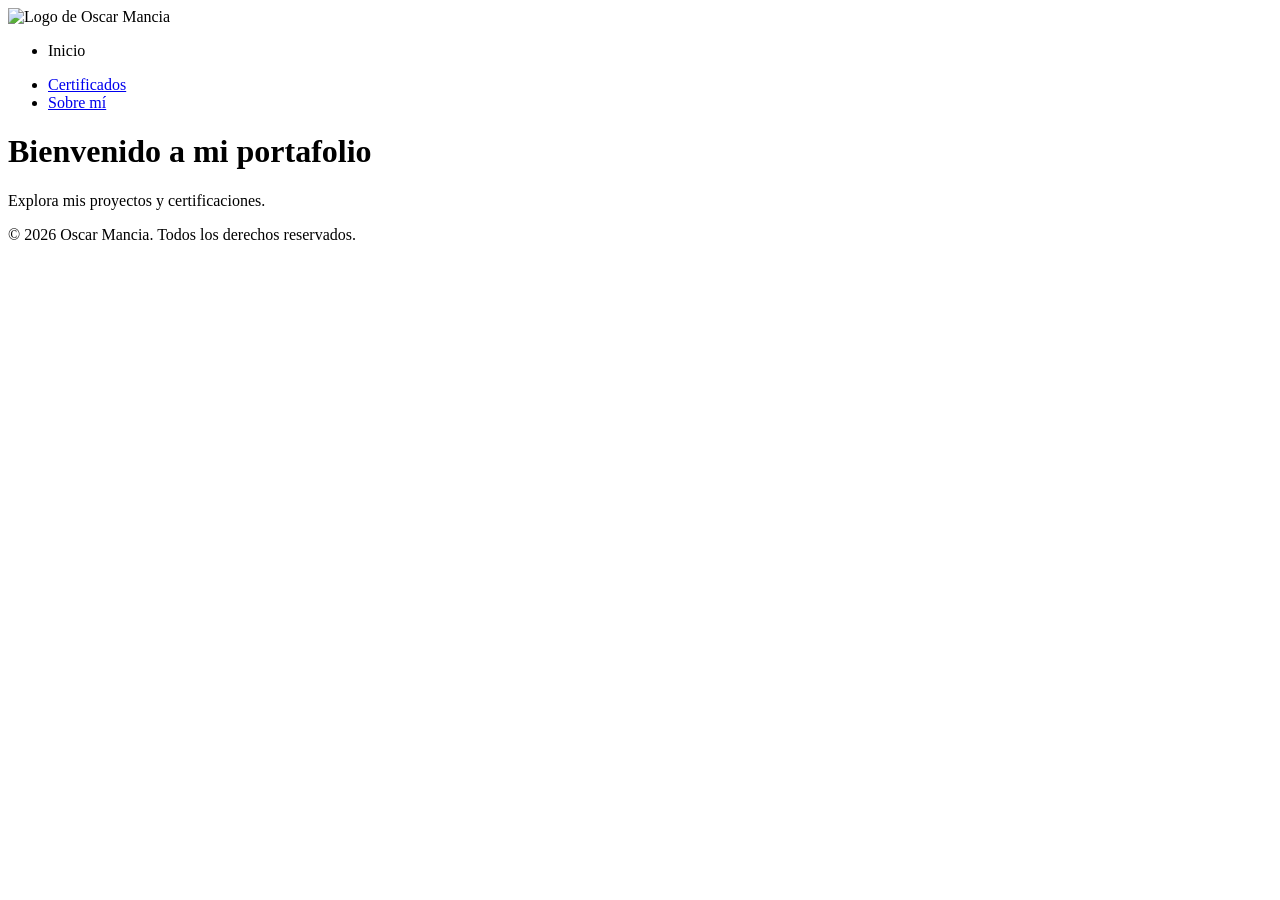
==== Index.html @ ad691262 "Add files via upload" ====
<!DOCTYPE html>
<html lang="es">
<head>
    <meta charset="UTF-8">
    <meta name="viewport" content="width=device-width, initial-scale=1.0">
    <title>Oscar Mancia | Portafolio</title>
    <link rel="stylesheet" href="CSS/estilos.css">
    <link rel="icon" href="logo.png" type="image/png">
</head>
<body>
    <header>
        <img src="SRC/logo.jpeg" alt="Logo de Oscar Mancia" class="logo">
        <nav>
            <ul>
                <li>Inicio</li>
            </ul>
            <ul class="nav-right">
                <li><a href="certificados.html">Certificados</a></li>
                <li><a href="SobreMi.html">Sobre mí</a></li>
            </ul>
        </nav>
    </header>
    <main>
        <h1>Bienvenido a mi portafolio</h1>
        <p>Explora mis proyectos y certificaciones.</p>
    </main>
    <footer>
        <p>&copy; 2026 Oscar Mancia. Todos los derechos reservados.</p>
    </footer>
</body>
</html>
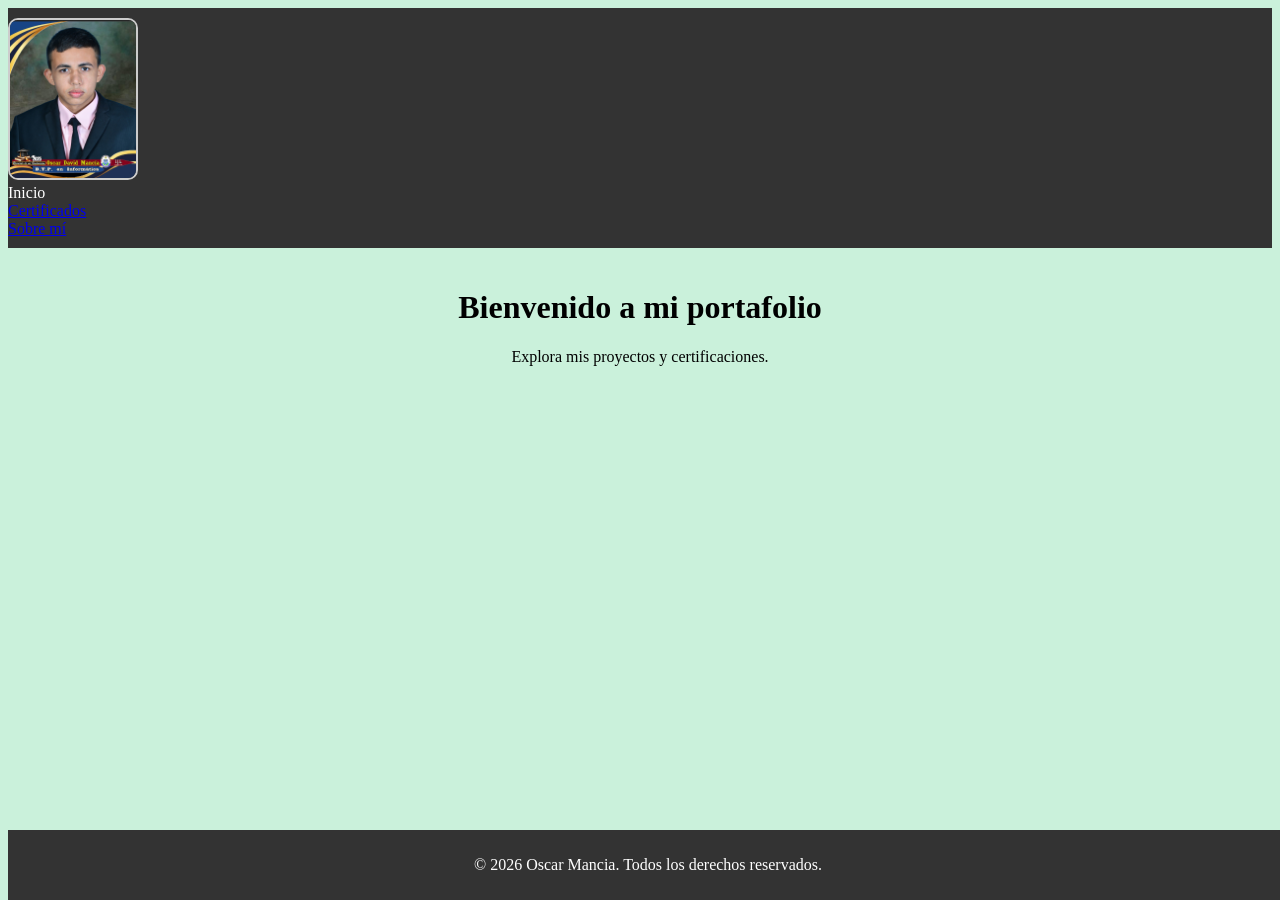
==== commit b0f22a8c: "Fix HTML structure and update image paths" ====
--- a/Index.html
+++ b/Index.html
@@ -4,12 +4,12 @@
     <meta charset="UTF-8">
     <meta name="viewport" content="width=device-width, initial-scale=1.0">
     <title>Oscar Mancia | Portafolio</title>
-    <link rel="stylesheet" href="CSS/estilos.css">
+    <link rel="stylesheet" href="estilos.css">
     <link rel="icon" href="logo.png" type="image/png">
 </head>
 <body>
     <header>
-        <img src="SRC/logo.jpeg" alt="Logo de Oscar Mancia" class="logo">
+        <img src="logo.jpeg" alt="Logo de Oscar Mancia" class="logo">
         <nav>
             <ul>
                 <li>Inicio</li>
@@ -28,4 +28,4 @@
         <p>&copy; 2026 Oscar Mancia. Todos los derechos reservados.</p>
     </footer>
 </body>
-</html>+</html>
--- a/estilos.css
+++ b/estilos.css
@@ -0,0 +1,37 @@
+body {
+    background-color: #caf1db;
+}
+img {
+    width: 10%;
+    height: auto;
+    border: 2px solid #ccc;
+    border-radius: 10px;
+}
+
+header {
+    background-color: #333;
+    color: #fff;
+    padding: 10px 0;
+
+    ul {
+        list-style-type: none;
+        margin: 0;
+        padding: 0;
+        overflow: hidden;
+    }
+}
+
+main {
+    padding: 20px;
+    text-align: center;
+}
+
+footer {
+    background-color: #333;
+    color: #fff;
+    text-align: center;
+    padding: 10px 0;
+    position: fixed;
+    bottom: 0;
+    width: 100%;
+}
